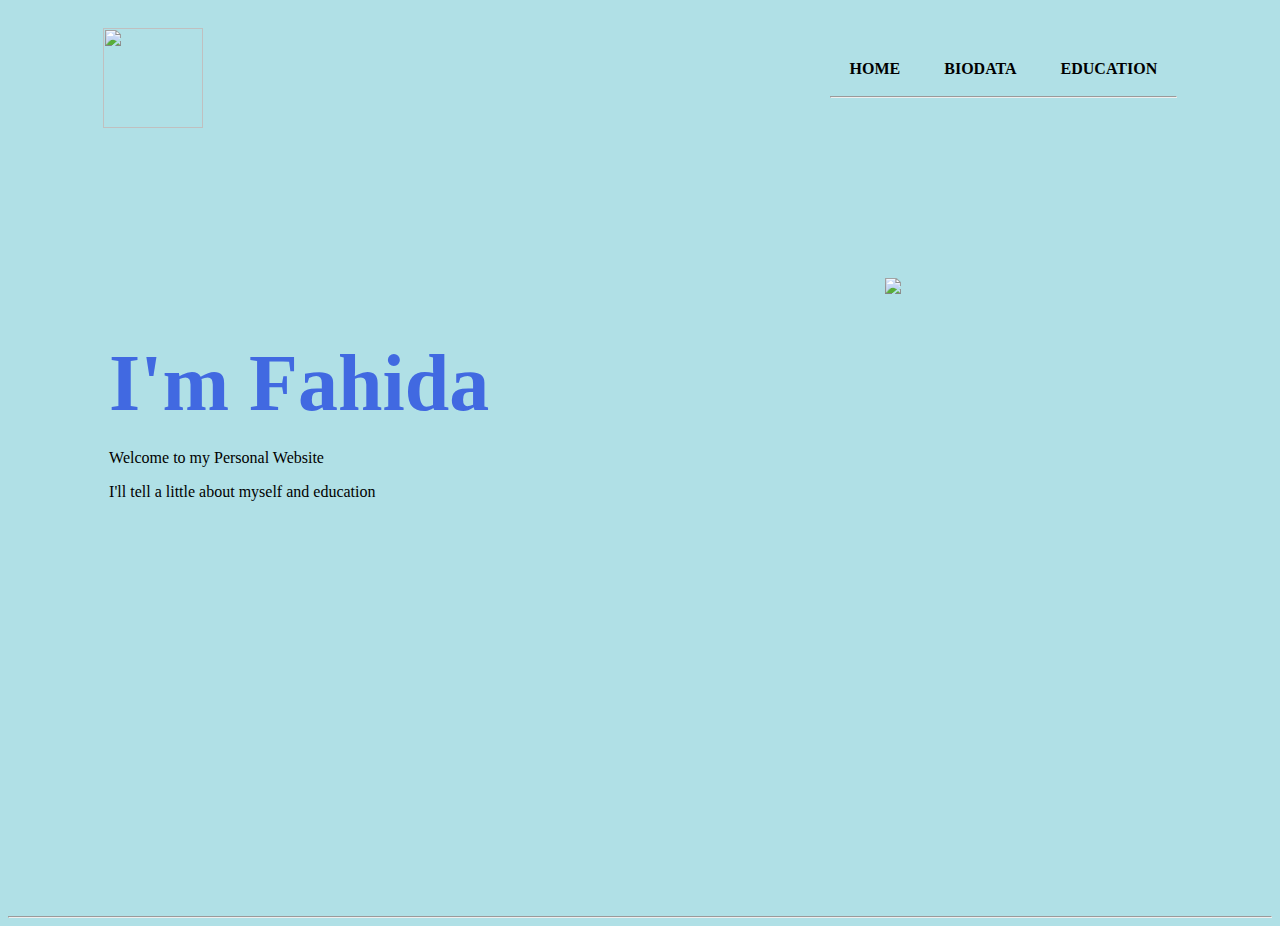
==== index.html @ b6ca1608 "Add files via upload" ====
<!DOCTYPE html>
<html lang="en">
<head>
	<meta charset="utf-8">
	<meta http-equiv="X-UA-Compatible" content="IE=edge">
	<meta name="viewport" content="width=device-width, initial-scale=1.0">
	<title>Personal Website</title>
	<link rel="stylesheet" type="text/css" href="style.css">
</head>
<body>
	<div class="hero">
		<nav>
			<img src="images/woman.png" style="height: 100px; width: 100px;">
			<ul>
				<li><a href ="index.html">HOME</a></li>
				<li><a href="BIODATA.html">BIODATA</a></li>
				<li><a href="EDUCATION.html">EDUCATION</a></li>
			<hr />
			</ul>
		</nav>

		</nav>
		<div class="detel">
			<h1>I'm Fahida</h1>
			<p>Welcome to my Personal Website</p>
			<p>I'll tell a little about myself and education</p>
		</div>
		<div class="images">
			<img src="images/daisy.png" class="daisy">
			<img src="images/girl.png" class="girl">
		</div>
	</div>


<hr />

</body>
</html>
---- style.css ----
body {
	background-color: powderblue;
}

#container {
	background-color: lightpink;
	width: 100%;
	min-height: 100vh;
	margin-left: auto;
	margin-right: auto;
}

#header {
	background-color: skyblue;
	color: blueviolet;
	text-align: center;
}

{
	margin: 0;
	padding: 0;
	font-family: sans-serif;
}

.hero{
	position: relative;
	width: 100%;
	height:  100vh;
	background: #pink;
}

nav{
	display: flex;
	width: 85%;
	margin: auto;
	padding: 20px 0;
	align-items: center;
	justify-content: space-between;
}

nav ul li{
	display: inline-block;
	list-style: none;
	margin: 10px 20px;
}

nav ul li a{
	text-decoration: none;
	color: #000;
	font-weight: bold;
}

nav ul li a:hover{
	color: red;
}

.detel{
	margin-left: 8%;
	margin-top: 15%;
}

.detel h1{
	font-size: 80px;
	color: royalblue;
	margin-bottom: 20px;
}

images{
	width: 45%;
	height: 80%;
	position: absolute;
	bottom: 0;
	right: 100px;
}

.images img{
	height: 70%;
	position: absolute;
	left: 70%;
	bottom: 0;
	transform: translateX(-50%);
	transition: bottom 1s, left 1s;
}

.images:hover .daisy{
	bottom: 40%;
}
.images:hover .girl{
	left: 45%;
}
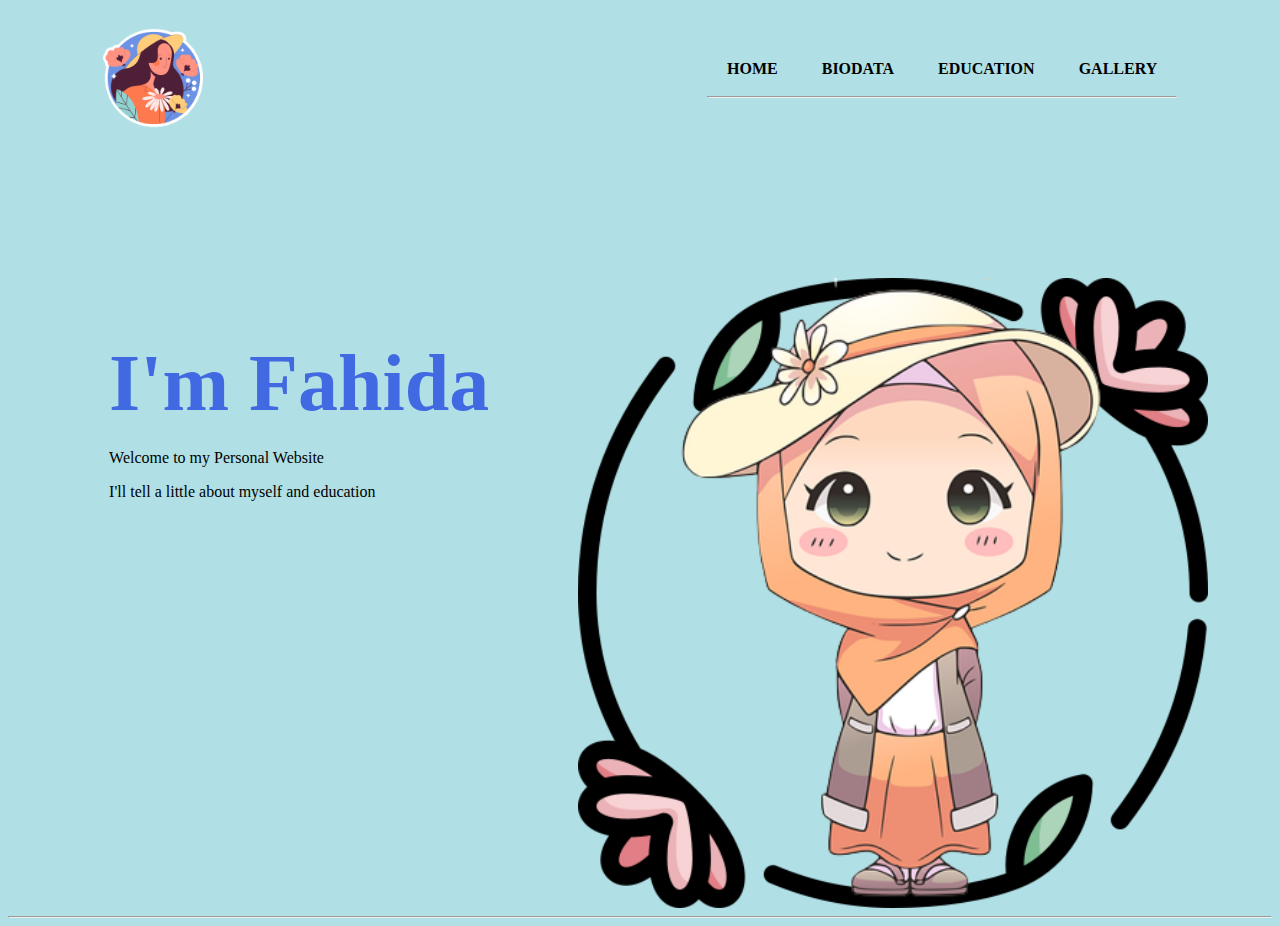
==== commit 9ddc9c78: "Update index.html" ====
--- a/index.html
+++ b/index.html
@@ -15,6 +15,7 @@
 				<li><a href ="index.html">HOME</a></li>
 				<li><a href="BIODATA.html">BIODATA</a></li>
 				<li><a href="EDUCATION.html">EDUCATION</a></li>
+				<li><a href="gallery.html">GALLERY</a></li>
 			<hr />
 			</ul>
 		</nav>
@@ -35,4 +36,4 @@
 <hr />
 
 </body>
-</html>+</html>
